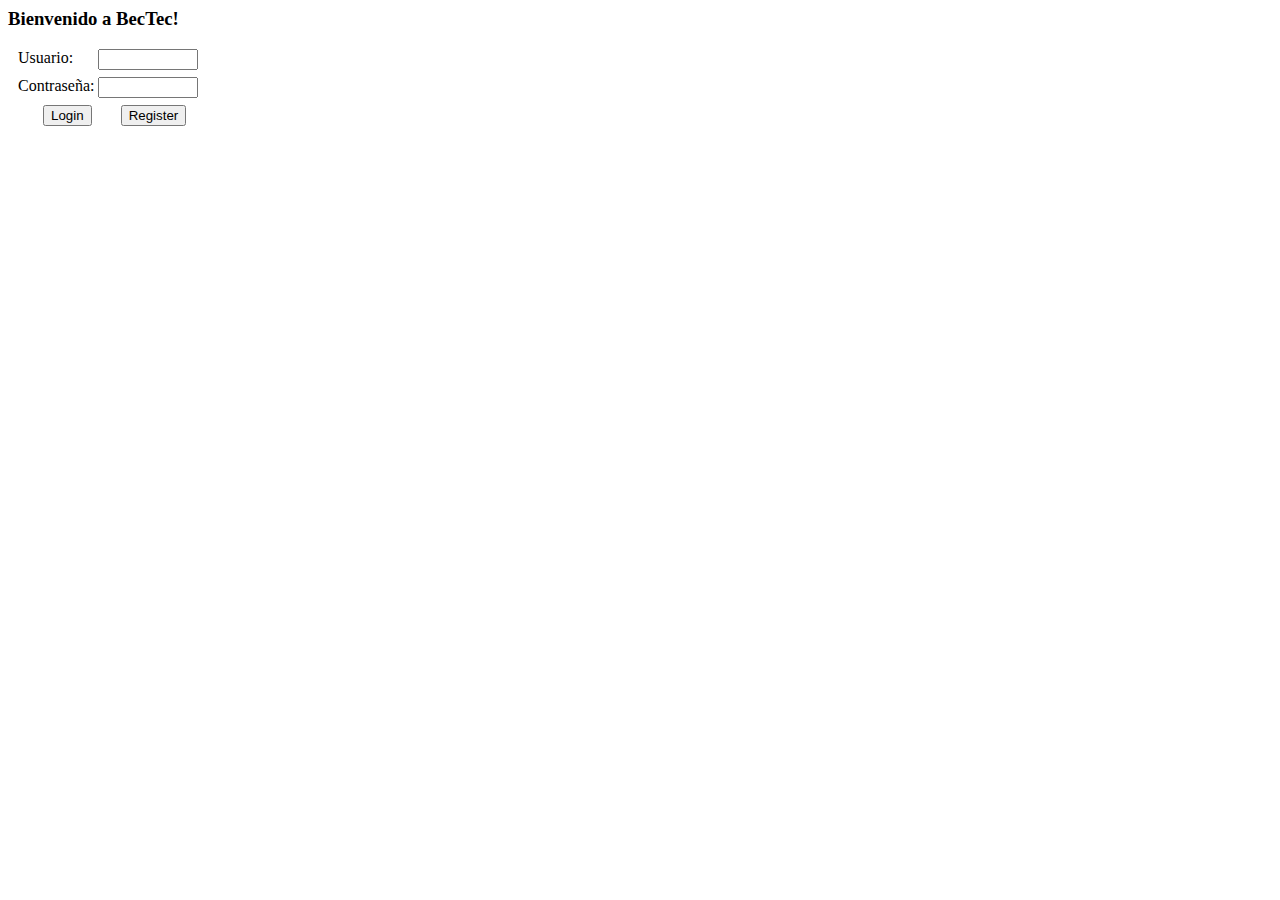
==== templates/index.html @ b5484337 "juntar las paginas" ====
<html>
    <head>
        <title>BecTec</title>
    

    <style>

        .hidden{
            display: none;
        }
        .error{
            width: fit-content;
            margin-left: 20px;
            color: red;

        }
        .login{
            
            
            
            
            width: 200px;
            
            
        }
        li {
            list-style: none;
            clear: both;
            margin: 10px;
        }


        .us_pass{
            
            float: right;
            width: 100px;

        }

        .boton{
            margin-left: 25px;
            
            
        }

    

    </style>
    </head>
    <h3>Bienvenido a BecTec!</h3>
    <body>
        <form id="form" action="/partidos" method="POST">
            <div class="login">
                <li>
                    <label for= "usuario" >Usuario: </label>
                    <input type="text" id="usuario" name="usuario" class="us_pass">
                    
                </li>
                
            </div>

            <div class="hidden" id= "error_usuario">Ingrese un usuario valido</div>
                
            
            <div class="login">
                <li><label for="password">Contraseña: </label>
                <input type="password" id="password" name="password" class="us_pass"></li>
            </div>
                

            <div class="hidden" id= "error_password">Contraseña incorrecta</div>
            

            <div class="login">
                <li><input type="submit" id="btnsubmit" value="Login" class="boton">
                    <button class="boton" id='register'>Register</button>
                </li>
                

            </div>


        </form>


        <script>
            document.getElementById('register').onclick= function(e){
                e.preventDefault();
                document.getElementById("error_password").className="hidden"
                document.getElementById("error_usuario").className="hidden"

                location.href="/register"



            }



            document.getElementById("form").onsubmit= function(e){
                
                
                e.preventDefault();

                fetch('/comprobar-credenciales',{
                    method: 'POST',

                    body: JSON.stringify({
                        'usuario': document.getElementById("usuario").value,
                        'password': document.getElementById("password").value
                    }),

                    headers: {
                        "Content-Type":"application/json"
                    }

                }).then(function(r){
                    
                    return r.json();
                }).then(function(json){
                    
                    console.log(json)

                    if(json['resultado']==="success"){
                        document.getElementById("error_password").className="hidden"
                        document.getElementById("error_usuario").className="hidden"
                        var id= document.createElement("input")
                        id.className="hidden"
                        id.name="id"
                        id.value=json['id']
                        document.getElementById("form").appendChild(id)
                        document.getElementById("form").submit();
                        
                                        


                        
                        
                        

                    } else if(json['resultado']==="incorrect_password"){
                        document.getElementById("password").value=""
                        document.getElementById("error_usuario").className="hidden"
                        document.getElementById("error_password").className="error"
                        

                    }else if(json['resultado']==="incorrect_username"){
                        document.getElementById("password").value=""
                        document.getElementById("usuario").value=""
                        document.getElementById("error_usuario").className="error"
                        document.getElementById("error_password").className="hidden"
                        


                    }

                })

            }
            console.log(document.getElementById("form").action)
            function prueba(){
                document.getElementById("error_usuario").className="error"
                document.getElementById("error_password").className="error"
                
            }

        </script>


    </body>



</html>
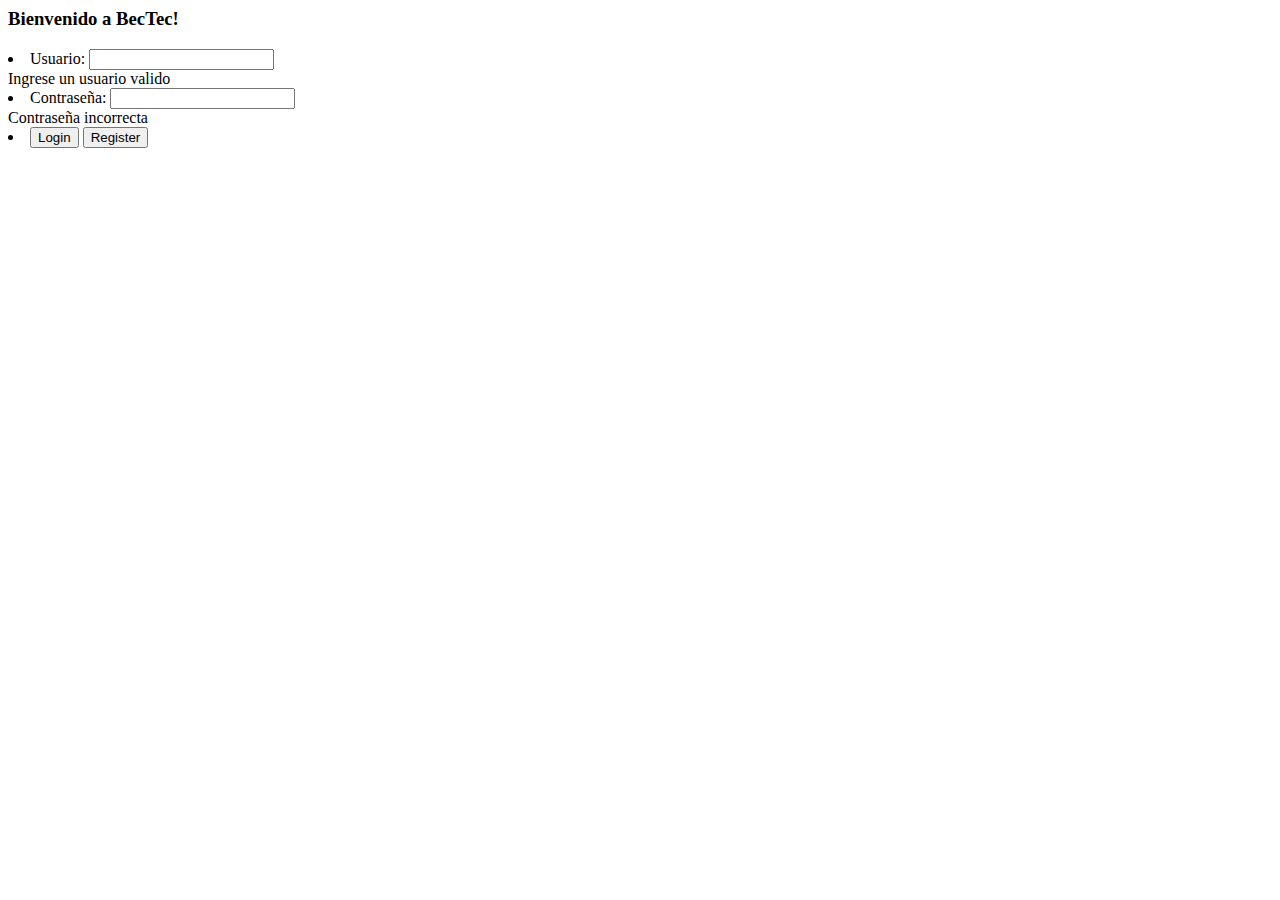
==== commit dc1af907: "proyecto_final" ====
--- a/templates/index.html
+++ b/templates/index.html
@@ -1,173 +1,139 @@
 <html>
-    <head>
-        <title>BecTec</title>
-    
 
-    <style>
+<head>
+    <link rel="stylesheet" href="http://127.0.0.1:5002/static/css/style_for_index.css">
+    <title>BecTec</title>
 
-        .hidden{
-            display: none;
-        }
-        .error{
-            width: fit-content;
-            margin-left: 20px;
-            color: red;
 
-        }
-        .login{
-            
-            
-            
-            
-            width: 200px;
-            
-            
-        }
-        li {
-            list-style: none;
-            clear: both;
-            margin: 10px;
+</head>
+<h3>Bienvenido a BecTec!</h3>
+
+<body>
+    <form id="form" action="/partidos" method="POST">
+        <div class="login">
+            <li>
+                <label for="usuario">Usuario: </label>
+                <input type="text" id="usuario" name="usuario" class="us_pass">
+
+            </li>
+
+        </div>
+
+        <div class="hidden" id="error_usuario">Ingrese un usuario valido</div>
+
+
+        <div class="login">
+            <li><label for="password">Contraseña: </label>
+                <input type="password" id="password" name="password" class="us_pass"></li>
+        </div>
+
+
+        <div class="hidden" id="error_password">Contraseña incorrecta</div>
+
+
+        <div class="login">
+            <li><input type="submit" id="btnsubmit" value="Login" class="boton">
+                <button class="boton" id='register'>Register</button>
+            </li>
+
+
+        </div>
+
+
+    </form>
+
+
+    <script>
+        document.getElementById('register').onclick = function(e) {
+            e.preventDefault();
+            document.getElementById("error_password").className = "hidden"
+            document.getElementById("error_usuario").className = "hidden"
+
+            location.href = "/register"
+
+
+
         }
 
 
-        .us_pass{
-            
-            float: right;
-            width: 100px;
 
-        }
-
-        .boton{
-            margin-left: 25px;
-            
-            
-        }
-
-    
-
-    </style>
-    </head>
-    <h3>Bienvenido a BecTec!</h3>
-    <body>
-        <form id="form" action="/partidos" method="POST">
-            <div class="login">
-                <li>
-                    <label for= "usuario" >Usuario: </label>
-                    <input type="text" id="usuario" name="usuario" class="us_pass">
-                    
-                </li>
-                
-            </div>
-
-            <div class="hidden" id= "error_usuario">Ingrese un usuario valido</div>
-                
-            
-            <div class="login">
-                <li><label for="password">Contraseña: </label>
-                <input type="password" id="password" name="password" class="us_pass"></li>
-            </div>
-                
-
-            <div class="hidden" id= "error_password">Contraseña incorrecta</div>
-            
-
-            <div class="login">
-                <li><input type="submit" id="btnsubmit" value="Login" class="boton">
-                    <button class="boton" id='register'>Register</button>
-                </li>
-                
-
-            </div>
+        document.getElementById("form").onsubmit = function(e) {
 
 
-        </form>
+            e.preventDefault();
 
+            fetch('/comprobar-credenciales', {
+                method: 'POST',
 
-        <script>
-            document.getElementById('register').onclick= function(e){
-                e.preventDefault();
-                document.getElementById("error_password").className="hidden"
-                document.getElementById("error_usuario").className="hidden"
+                body: JSON.stringify({
+                    'usuario': document.getElementById("usuario").value,
+                    'password': document.getElementById("password").value
+                }),
 
-                location.href="/register"
+                headers: {
+                    "Content-Type": "application/json"
+                }
+
+            }).then(function(r) {
+
+                return r.json();
+            }).then(function(json) {
+
+                console.log(json)
+
+                if (json['resultado'] === "success") {
+                    document.getElementById("error_password").className = "hidden"
+                    document.getElementById("error_usuario").className = "hidden"
+                    var id = document.createElement("input")
+                    id.className = "hidden"
+                    id.name = "id"
+                    id.value = json['id']
+                    var monto = document.createElement("input")
+                    monto.className = "hidden"
+                    monto.name = "dinero_en_cuenta"
+                    monto.value = json['dinero_en_cuenta']
+
+                    document.getElementById("form").appendChild(monto)
+                    document.getElementById("form").appendChild(id)
+                    document.getElementById("form").submit();
 
 
 
-            }
 
 
 
-            document.getElementById("form").onsubmit= function(e){
-                
-                
-                e.preventDefault();
-
-                fetch('/comprobar-credenciales',{
-                    method: 'POST',
-
-                    body: JSON.stringify({
-                        'usuario': document.getElementById("usuario").value,
-                        'password': document.getElementById("password").value
-                    }),
-
-                    headers: {
-                        "Content-Type":"application/json"
-                    }
-
-                }).then(function(r){
-                    
-                    return r.json();
-                }).then(function(json){
-                    
-                    console.log(json)
-
-                    if(json['resultado']==="success"){
-                        document.getElementById("error_password").className="hidden"
-                        document.getElementById("error_usuario").className="hidden"
-                        var id= document.createElement("input")
-                        id.className="hidden"
-                        id.name="id"
-                        id.value=json['id']
-                        document.getElementById("form").appendChild(id)
-                        document.getElementById("form").submit();
-                        
-                                        
 
 
-                        
-                        
-                        
-
-                    } else if(json['resultado']==="incorrect_password"){
-                        document.getElementById("password").value=""
-                        document.getElementById("error_usuario").className="hidden"
-                        document.getElementById("error_password").className="error"
-                        
-
-                    }else if(json['resultado']==="incorrect_username"){
-                        document.getElementById("password").value=""
-                        document.getElementById("usuario").value=""
-                        document.getElementById("error_usuario").className="error"
-                        document.getElementById("error_password").className="hidden"
-                        
+                } else if (json['resultado'] === "incorrect_password") {
+                    document.getElementById("password").value = ""
+                    document.getElementById("error_usuario").className = "hidden"
+                    document.getElementById("error_password").className = "error"
 
 
-                    }
-
-                })
-
-            }
-            console.log(document.getElementById("form").action)
-            function prueba(){
-                document.getElementById("error_usuario").className="error"
-                document.getElementById("error_password").className="error"
-                
-            }
-
-        </script>
+                } else if (json['resultado'] === "incorrect_username") {
+                    document.getElementById("password").value = ""
+                    document.getElementById("usuario").value = ""
+                    document.getElementById("error_usuario").className = "error"
+                    document.getElementById("error_password").className = "hidden"
 
 
-    </body>
+
+                }
+
+            })
+
+        }
+        console.log(document.getElementById("form").action)
+
+        function prueba() {
+            document.getElementById("error_usuario").className = "error"
+            document.getElementById("error_password").className = "error"
+
+        }
+    </script>
+
+
+</body>
 
 
 
